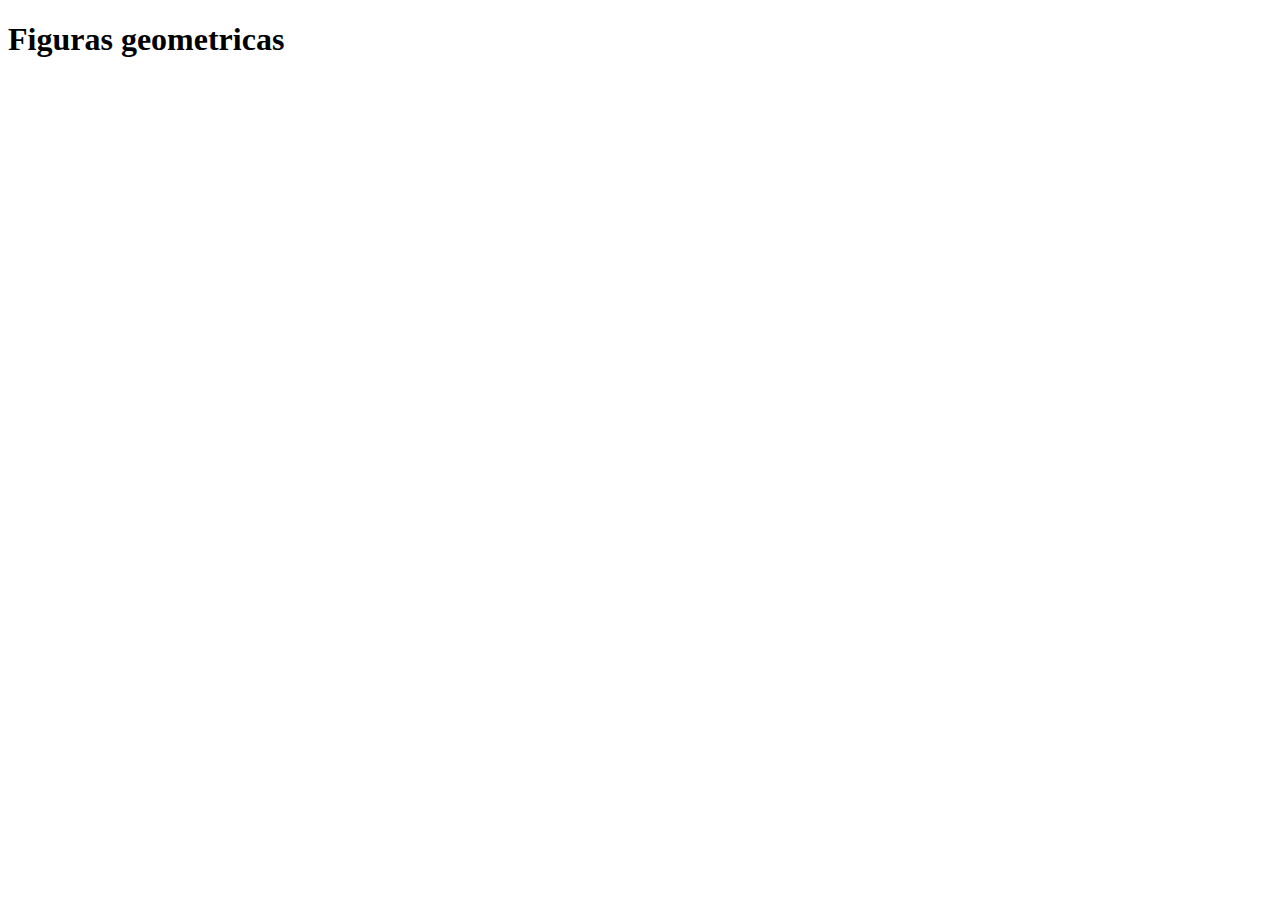
==== index.html @ 1739c17a "Funciones y algoritmo de area y perimetro agregados" ====
<!DOCTYPE html>
<html lang="en">
<head>
    <meta charset="UTF-8">
    <meta http-equiv="X-UA-Compatible" content="IE=edge">
    <meta name="viewport" content="width=device-width, initial-scale=1.0">
    <title>Figuras geometricas | Curso practico de JS</title>
</head>
<body>
    <h1>
        Figuras geometricas
    </h1>
    <script src="./figuras.js"></script>
</body>
</html>
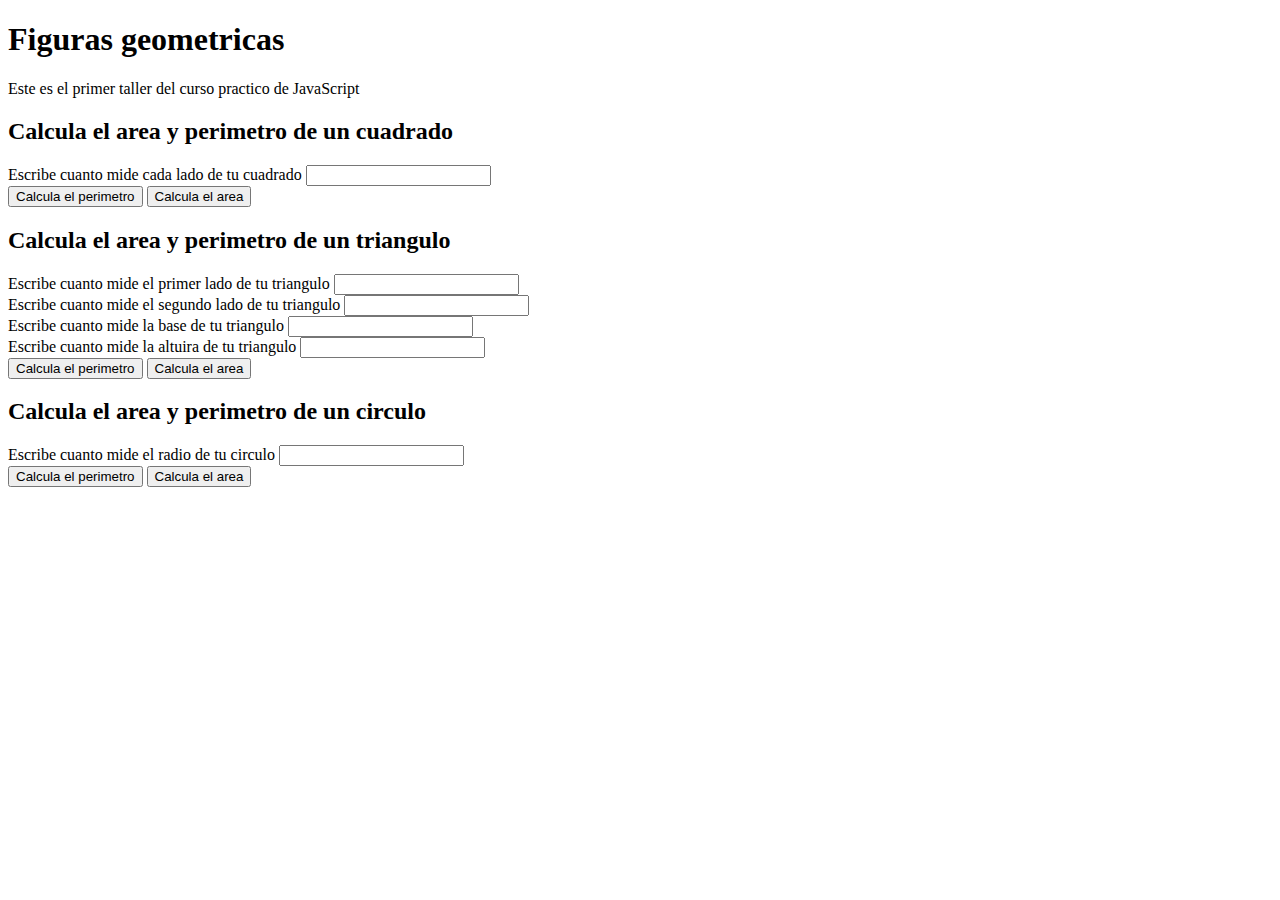
==== commit 65da4f3f: "Agregados areas y perimetros de circulo y triangulo" ====
--- a/index.html
+++ b/index.html
@@ -7,9 +7,72 @@
     <title>Figuras geometricas | Curso practico de JS</title>
 </head>
 <body>
-    <h1>
-        Figuras geometricas
-    </h1>
+    <header>
+        <h1>
+            Figuras geometricas
+        </h1>
+        <p>Este es el primer taller del curso practico de JavaScript</p>
+    </header>
+    <section>
+        <h2>Calcula el area y perimetro de un cuadrado</h2>
+        <form action="">
+            <label for="InputCuadrado">
+                Escribe cuanto mide cada lado de tu cuadrado
+            </label>
+            <input id="InputCuadrado" type="number">
+            <br>
+            <button type="button" onclick="calcularPerimetroCuadrado()">
+                Calcula el perimetro
+            </button>
+            <button type="button" onclick="calcularAreaCuadrado()">
+                Calcula el area
+            </button>
+        </form>
+    </section>
+    <section>
+        <h2>Calcula el area y perimetro de un triangulo</h2>
+        <form action="">
+            <label for="InputTriangulo_1">
+                Escribe cuanto mide el primer lado de tu triangulo
+            </label>
+            <input id="InputTriangulo_1" type="number">
+            <label for="InputTriangulo_2">
+                <br>Escribe cuanto mide el segundo lado de tu triangulo
+            </label>
+            <input id="InputTriangulo_2" type="number">
+            <label for="InputTriangulo_3">
+                <br>Escribe cuanto mide la base de tu triangulo
+            </label>
+            <input id="InputTriangulo_3" type="number">
+            <label for="InputTriangulo_height">
+                <br>Escribe cuanto mide la altuira de tu triangulo
+            </label>
+            <input id="InputTriangulo_height" type="number">
+            <br>
+            <button type="button" onclick="calcularPerimetroTriangulo()">
+                Calcula el perimetro
+            </button>
+            <button type="button" onclick="calcularAreaTriangulo()">
+                Calcula el area
+            </button>
+        </form>
+    </section>
+    <section>
+        <h2>Calcula el area y perimetro de un circulo</h2>
+        <form action="">
+            <label for="inputCirculo">
+                Escribe cuanto mide el radio de tu circulo
+            </label>
+            <input id="inputCirculo" type="number">
+            <br>
+            <button type="button" onclick="calcularPerimetroCirculo()">
+                Calcula el perimetro
+            </button>
+            <button type="button" onclick="calcularAreaCirculo()">
+                Calcula el area
+            </button>
+        </form>
+    </section>
     <script src="./figuras.js"></script>
 </body>
 </html>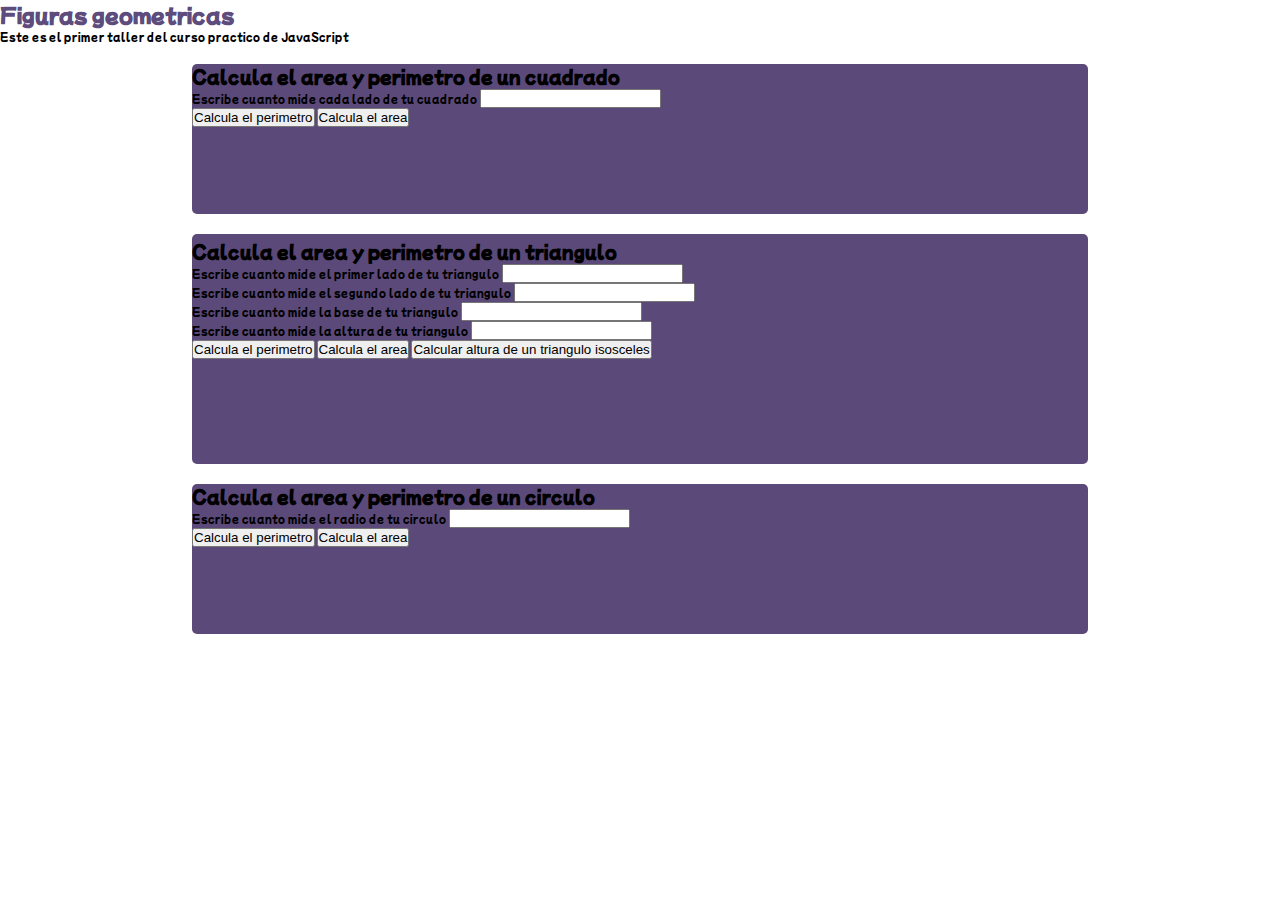
==== commit f9fc69a5: "Agregados todas las funciones del taller de figuras y un poco de css" ====
--- a/index.html
+++ b/index.html
@@ -5,6 +5,10 @@
     <meta http-equiv="X-UA-Compatible" content="IE=edge">
     <meta name="viewport" content="width=device-width, initial-scale=1.0">
     <title>Figuras geometricas | Curso practico de JS</title>
+    <link rel="preconnect" href="https://fonts.googleapis.com">
+    <link rel="preconnect" href="https://fonts.gstatic.com" crossorigin>
+    <link href="https://fonts.googleapis.com/css2?family=Abril+Fatface&family=Mochiy+Pop+P+One&display=swap" rel="stylesheet">
+    <link rel="stylesheet" href="./styles.css">
 </head>
 <body>
     <header>
@@ -13,7 +17,7 @@
         </h1>
         <p>Este es el primer taller del curso practico de JavaScript</p>
     </header>
-    <section>
+    <section id="cuadrados">
         <h2>Calcula el area y perimetro de un cuadrado</h2>
         <form action="">
             <label for="InputCuadrado">
@@ -29,7 +33,7 @@
             </button>
         </form>
     </section>
-    <section>
+    <section id="triangulos">
         <h2>Calcula el area y perimetro de un triangulo</h2>
         <form action="">
             <label for="InputTriangulo_1">
@@ -45,7 +49,7 @@
             </label>
             <input id="InputTriangulo_3" type="number">
             <label for="InputTriangulo_height">
-                <br>Escribe cuanto mide la altuira de tu triangulo
+                <br>Escribe cuanto mide la altura de tu triangulo
             </label>
             <input id="InputTriangulo_height" type="number">
             <br>
@@ -55,9 +59,12 @@
             <button type="button" onclick="calcularAreaTriangulo()">
                 Calcula el area
             </button>
+            <button type="button" onclick="calcularAlturaTrianguloIsosceles()">
+                Calcular altura de un triangulo isosceles
+            </button>
         </form>
     </section>
-    <section>
+    <section id="circulos">
         <h2>Calcula el area y perimetro de un circulo</h2>
         <form action="">
             <label for="inputCirculo">
--- a/styles.css
+++ b/styles.css
@@ -0,0 +1,66 @@
+/*font-family: 'Abril Fatface', cursive;
+font-family: 'Mochiy Pop P One', sans-serif;*/
+:root{
+    --soft-purple: #594778fc;
+}
+
+*{
+    box-sizing: border-box;
+    margin: 0;
+    padding: 0;
+}
+
+html{
+    font-size: 62.5%;
+    font-family: 'Mochiy Pop P One', sans-serif;
+}
+header h1{
+    color: var(--soft-purple);
+}
+
+#cuadrados{
+    position: relative;
+    display: block;
+    min-width: 300px;
+    width: 70%;
+    min-height: 150px;
+    height: 25%;
+    margin: 0 auto;
+    margin-top: 20px;
+    padding-bottom: 5px;
+    border-radius: 5px;
+    background-color: var(--soft-purple);
+}
+
+#triangulos{
+    position: relative;
+    display: block;
+    min-width: 300px;
+    width: 70%;
+    min-height: 230px;
+    height: 25%;
+    margin: 0 auto;
+    margin-top: 20px;
+    padding-top: 5px;
+    padding-bottom: 5px;
+    border-radius: 5px;
+    background-color: var(--soft-purple);
+}
+
+#circulos{
+    position: relative;
+    display: block;
+    min-width: 300px;
+    min-height: 150px;
+    width: 70%;
+    height: 25%;
+    margin: 0 auto;
+    margin-top: 20px;
+    padding-bottom: 5px;
+    border-radius: 5px;
+    background-color: var(--soft-purple);
+}
+
+section h2{
+    font-size: 1.7rem;
+}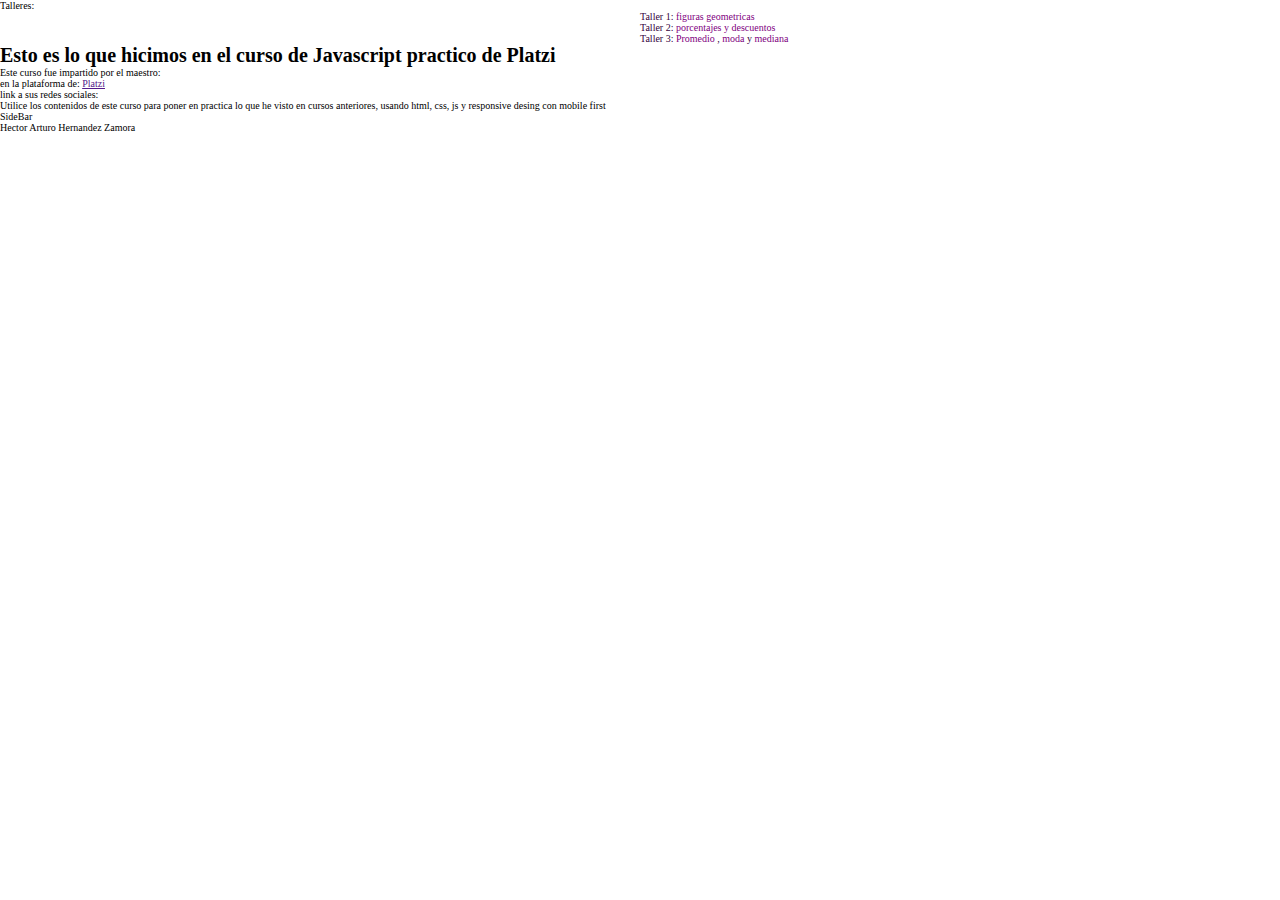
==== commit a19953cb: "Commit para probar" ====
--- a/index.html
+++ b/index.html
@@ -1,85 +1,59 @@
 <!DOCTYPE html>
-<html lang="en">
+<html lang="es">
 <head>
     <meta charset="UTF-8">
     <meta http-equiv="X-UA-Compatible" content="IE=edge">
     <meta name="viewport" content="width=device-width, initial-scale=1.0">
-    <title>Figuras geometricas | Curso practico de JS</title>
-    <link rel="preconnect" href="https://fonts.googleapis.com">
-    <link rel="preconnect" href="https://fonts.gstatic.com" crossorigin>
-    <link href="https://fonts.googleapis.com/css2?family=Abril+Fatface&family=Mochiy+Pop+P+One&display=swap" rel="stylesheet">
-    <link rel="stylesheet" href="./styles.css">
+    <title>Javascript_practico-Platzi</title>
+    <link rel="stylesheet" href="./indexstyles.css">
 </head>
 <body>
     <header>
+        <p>Talleres: </p>
+        <nav>
+            <p class="taller">
+                Taller 1:
+                <a id="taller-Figuras" href="./Figuras/figuras.html">figuras geometricas</a>
+            </p>
+            <p class="taller">
+                Taller 2:
+                <a id="taller-PorcentajesYDescuentos" href="./porcentajes_y_Descuentos/descuentos.html">porcentajes y descuentos</a>
+            </p>
+            <p class="taller">
+                Taller 3:
+                <a id="taller-Promedio" href="./PromedioModaMedia/promedio.html">Promedio</a>
+                ,
+                <a id="taller-Moda" href="./PromedioModaMedia/moda.html">moda</a>
+                y
+                <a id="taller-Mediana" href="./PromedioModaMedia/mediana.html">mediana</a>
+            </p>
+        </nav>
+    </header>
+    <main>
         <h1>
-            Figuras geometricas
+            Esto es lo que hicimos en el curso de Javascript practico de Platzi
         </h1>
-        <p>Este es el primer taller del curso practico de JavaScript</p>
-    </header>
-    <section id="cuadrados">
-        <h2>Calcula el area y perimetro de un cuadrado</h2>
-        <form action="">
-            <label for="InputCuadrado">
-                Escribe cuanto mide cada lado de tu cuadrado
-            </label>
-            <input id="InputCuadrado" type="number">
-            <br>
-            <button type="button" onclick="calcularPerimetroCuadrado()">
-                Calcula el perimetro
-            </button>
-            <button type="button" onclick="calcularAreaCuadrado()">
-                Calcula el area
-            </button>
-        </form>
-    </section>
-    <section id="triangulos">
-        <h2>Calcula el area y perimetro de un triangulo</h2>
-        <form action="">
-            <label for="InputTriangulo_1">
-                Escribe cuanto mide el primer lado de tu triangulo
-            </label>
-            <input id="InputTriangulo_1" type="number">
-            <label for="InputTriangulo_2">
-                <br>Escribe cuanto mide el segundo lado de tu triangulo
-            </label>
-            <input id="InputTriangulo_2" type="number">
-            <label for="InputTriangulo_3">
-                <br>Escribe cuanto mide la base de tu triangulo
-            </label>
-            <input id="InputTriangulo_3" type="number">
-            <label for="InputTriangulo_height">
-                <br>Escribe cuanto mide la altura de tu triangulo
-            </label>
-            <input id="InputTriangulo_height" type="number">
-            <br>
-            <button type="button" onclick="calcularPerimetroTriangulo()">
-                Calcula el perimetro
-            </button>
-            <button type="button" onclick="calcularAreaTriangulo()">
-                Calcula el area
-            </button>
-            <button type="button" onclick="calcularAlturaTrianguloIsosceles()">
-                Calcular altura de un triangulo isosceles
-            </button>
-        </form>
-    </section>
-    <section id="circulos">
-        <h2>Calcula el area y perimetro de un circulo</h2>
-        <form action="">
-            <label for="inputCirculo">
-                Escribe cuanto mide el radio de tu circulo
-            </label>
-            <input id="inputCirculo" type="number">
-            <br>
-            <button type="button" onclick="calcularPerimetroCirculo()">
-                Calcula el perimetro
-            </button>
-            <button type="button" onclick="calcularAreaCirculo()">
-                Calcula el area
-            </button>
-        </form>
-    </section>
-    <script src="./figuras.js"></script>
+        <p>
+            Este curso fue impartido por el maestro:
+            <p>
+
+            </p>
+            en la plataforma de:
+            <a href="">Platzi</a>
+            <br>link a sus redes sociales:
+            <a href=""></a>
+            <br>Utilice los contenidos de este curso para poner en practica lo que he visto en cursos anteriores, usando html, css, js y responsive desing con mobile first
+        </p>
+        <aside>
+            <p>
+                SideBar
+            </p>
+        </aside>
+    </main>
+    <footer>
+        <p>
+            Hector Arturo Hernandez Zamora
+        </p>
+    </footer>
 </body>
 </html>--- a/indexstyles.css
+++ b/indexstyles.css
@@ -0,0 +1,26 @@
+*{
+    box-sizing: border-box;
+    margin: 0;
+    padding: 0;
+}
+
+html{
+    font-size: 62.5%;
+}
+
+header{
+    width: 100%;
+    height: 10%;
+}
+
+header nav .taller{
+    color: #340240;
+    display: block;
+    position: relative;
+    left: 50%;
+}
+
+header nav .taller a{
+    text-decoration: none;
+    color: purple;
+}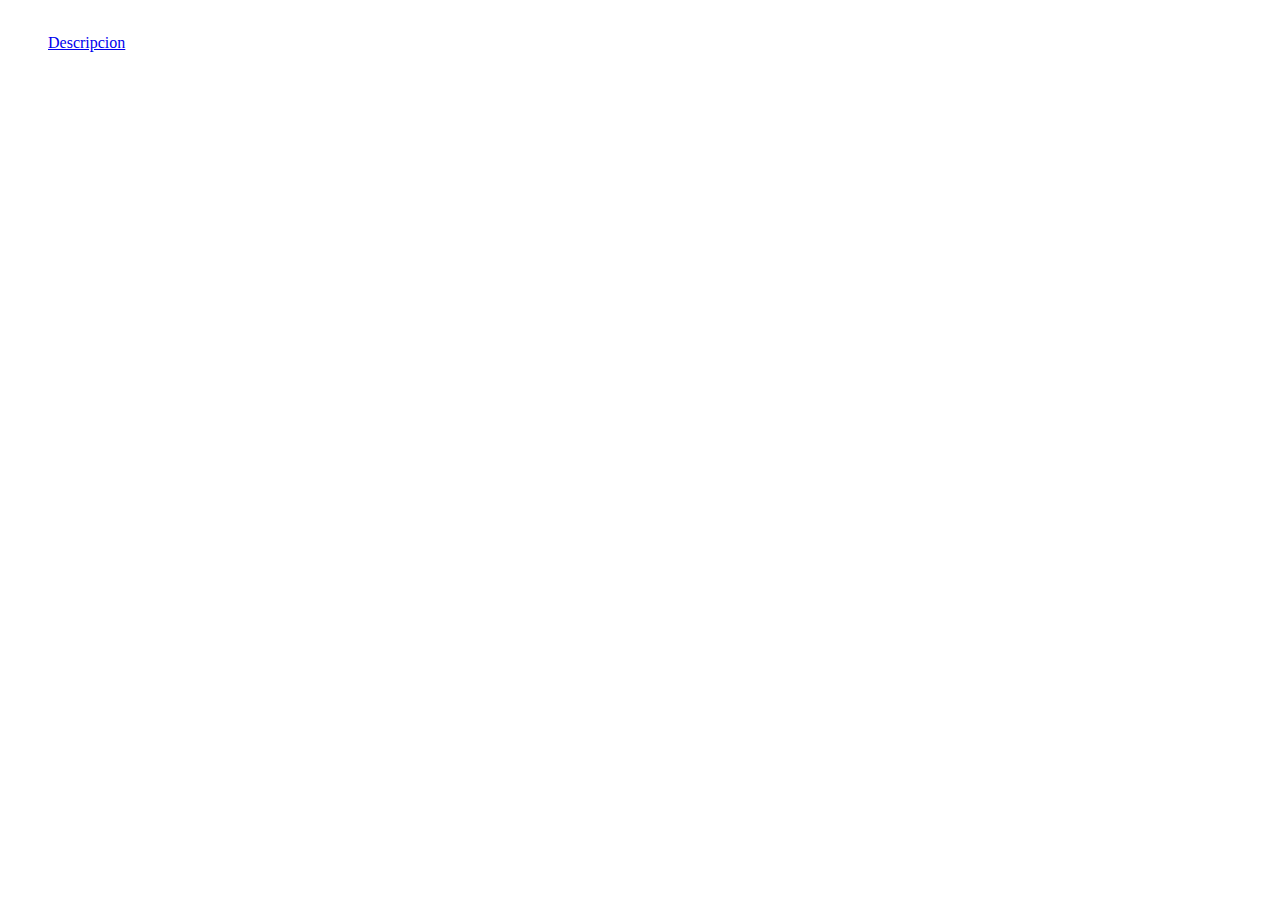
==== commit c3875424: "a" ====
--- a/index.html
+++ b/index.html
@@ -4,56 +4,27 @@
     <meta charset="UTF-8">
     <meta http-equiv="X-UA-Compatible" content="IE=edge">
     <meta name="viewport" content="width=device-width, initial-scale=1.0">
-    <title>Javascript_practico-Platzi</title>
-    <link rel="stylesheet" href="./indexstyles.css">
+    <title>Salarios</title>
 </head>
 <body>
-    <header>
-        <p>Talleres: </p>
-        <nav>
-            <p class="taller">
-                Taller 1:
-                <a id="taller-Figuras" href="./Figuras/figuras.html">figuras geometricas</a>
-            </p>
-            <p class="taller">
-                Taller 2:
-                <a id="taller-PorcentajesYDescuentos" href="./porcentajes_y_Descuentos/descuentos.html">porcentajes y descuentos</a>
-            </p>
-            <p class="taller">
-                Taller 3:
-                <a id="taller-Promedio" href="./PromedioModaMedia/promedio.html">Promedio</a>
-                ,
-                <a id="taller-Moda" href="./PromedioModaMedia/moda.html">moda</a>
-                y
-                <a id="taller-Mediana" href="./PromedioModaMedia/mediana.html">mediana</a>
-            </p>
-        </nav>
-    </header>
+    <nav>
+        <a href="./endeudamiento.html">
+            <figure>
+                <img src=""/>
+                <figcaption>Descripcion</figcaption>
+            </figure>
+        </a>
+    </nav>
     <main>
-        <h1>
-            Esto es lo que hicimos en el curso de Javascript practico de Platzi
-        </h1>
-        <p>
-            Este curso fue impartido por el maestro:
-            <p>
 
-            </p>
-            en la plataforma de:
-            <a href="">Platzi</a>
-            <br>link a sus redes sociales:
-            <a href=""></a>
-            <br>Utilice los contenidos de este curso para poner en practica lo que he visto en cursos anteriores, usando html, css, js y responsive desing con mobile first
-        </p>
-        <aside>
-            <p>
-                SideBar
-            </p>
-        </aside>
     </main>
+    <aside>
+
+    </aside>
     <footer>
-        <p>
-            Hector Arturo Hernandez Zamora
-        </p>
+
     </footer>
+    <script src="./salarios.js"></script>
+    <script src="./analisis.js"></script>
 </body>
 </html>